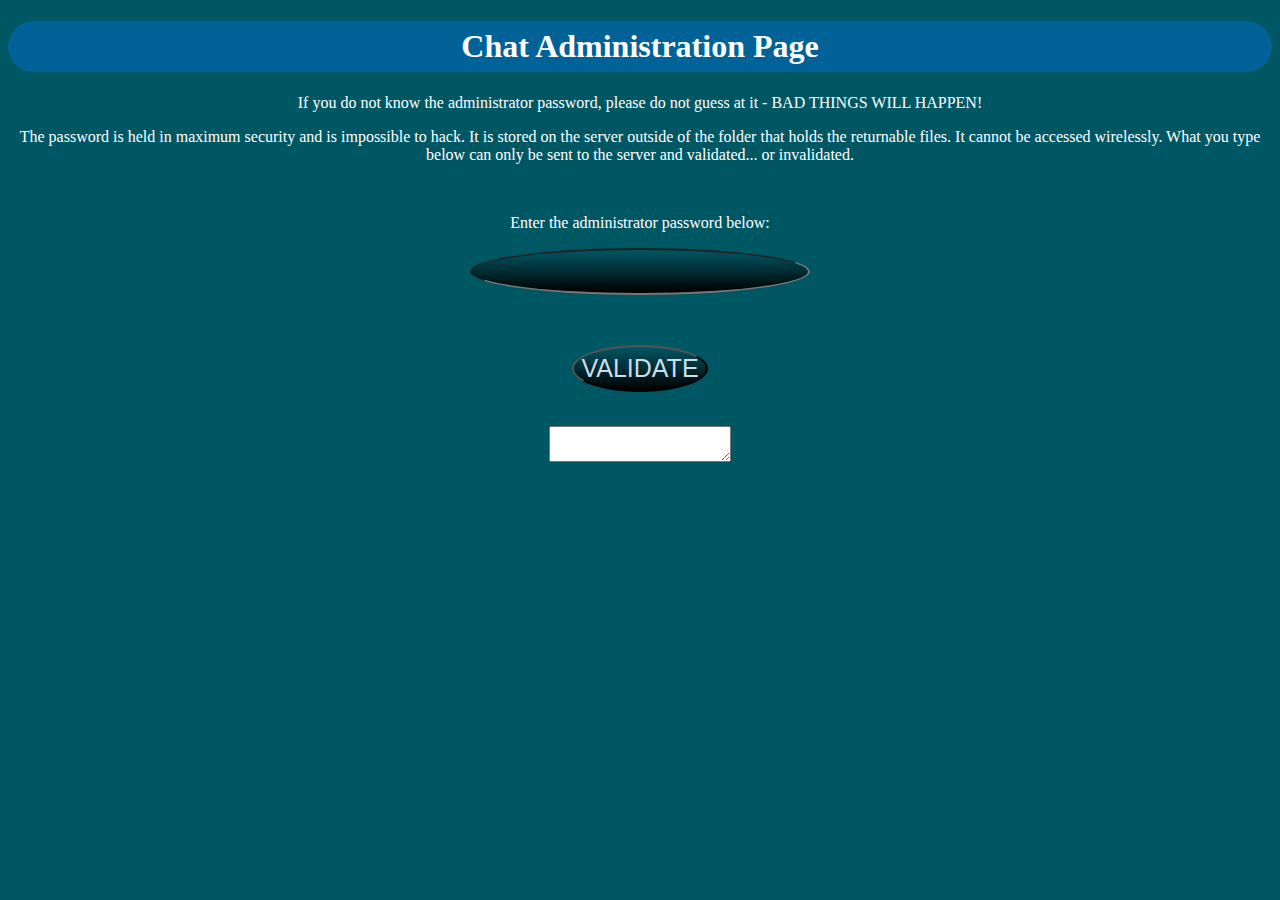
==== admin.html @ ea3bb856 "Started Programming Admin Page" ====
<!DOCTYPE html>
<html>
  <head>
    <title id="Tab">Chat - ADMIN</title>
    <link rel="icon" type="image/x-icon" href="./images/favicon.ico">
    <style>
      body {
        color: white;
        background-color: rgb(0, 87, 100);
        text-align: center;
      }
      h1 {
        color: white;
        background-color: #07f5;
        padding: 7px;
        border-radius: 50px;
        text-align: center;
      }
      input {
        color: #cde2;
        background-image: linear-gradient(rgb(0, 87, 100), rgb(0, 0, 0));
        padding: 7px;
        border-radius: 100%;
        text-align: center;
        font-size: 25px;
      }
      input:hover {
        color: white;
      }
      button {
        color: #cde;
        background-image: linear-gradient(rgb(0, 87, 100), rgb(0, 0, 0));
        padding: 7px;
        border-radius: 100%;
        text-align: center;
        font-size: 25px;
      }
      button:hover {
        color: white;
      }
      textarea {
        color: white;

      }
    </style>
    <script>
      const serverIP = "192.168.1.100";
      var toSend = "";
      var waitingToSend = null;
      var networkDelay = '?';

      let socket = new WebSocket("ws://" + serverIP + ":81");

      function sendData(sendDataType, sendData) {
          if (socket.readyState == 1) {
              socket.send(sendDataType.slice(0,1) + sendData.toString());
          } else {
              if (waitingToSend == null) {
                  waitingToSend = window.setInterval("sendWaitingData()", 100);
              }
              toSend += ("socket.send(" + sendDataType.slice(0,1) + sendData + ");");
          }
      }

      function sendWaitingData() {
          if (socket.readyState == 1) {
              window.clearInterval(waitingToSend);
              waitingToSend = null;
              eval(toSend);
              toSend = "";
          }
      }

      socket.onmessage = function(event) {
        var incomingData = "" + event.data;
        var dataType = incomingData.substring(0, 1);
        var dataData = incomingData.substring(1, incomingData.length);
        if (dataData == "!!") {
          document.body.innerHTML = "<h1 style='font-size: 500px; text-align: center; color: white; background-color: red; border-radius: 100px'>!</h1>";
          localStorage.setItem("!!", true);
          location.href = "about:blank";
        } else {
          localStorage.setItem("!!", false);
          if (dataType == ".") {
            document.getElementById("allChatData").value = dataData;
          }
          if (dataType == ",") {
            alert("Chat Data Sucessfully reset to default.");
          }
          if (dataType == "}") {
            alert("Password Changed Sucessfully.");
          }
          if (dataType == "!") {
            alert("IMPORTANT MESSAGE:\n" + dataData);
          }
        }
      }

      function validatePassword() {
        sendData(".", document.getElementById('pass').value);
      }
    </script>
  </head>
  <body>
    <h1>Chat Administration Page</h1>
    <p>If you do not know the administrator password, please do not guess at it - BAD THINGS WILL HAPPEN!</p>
    <p>The password is held in maximum security and is impossible to hack.  It is stored on the server outside of the folder that holds the returnable files.  It cannot be accessed wirelessly.  What you type below can only be sent to the server and validated... or invalidated.</p>
    <br>
    <p>Enter the administrator password below:</p>
    <p><input id="pass" type="password"></p>
    <br>
    <p><button>VALIDATE</button></p>
    <br>
    <textarea id="allChatData" width="97%" height="80%">Awaiting Password....</textarea>
  </body>
</html>
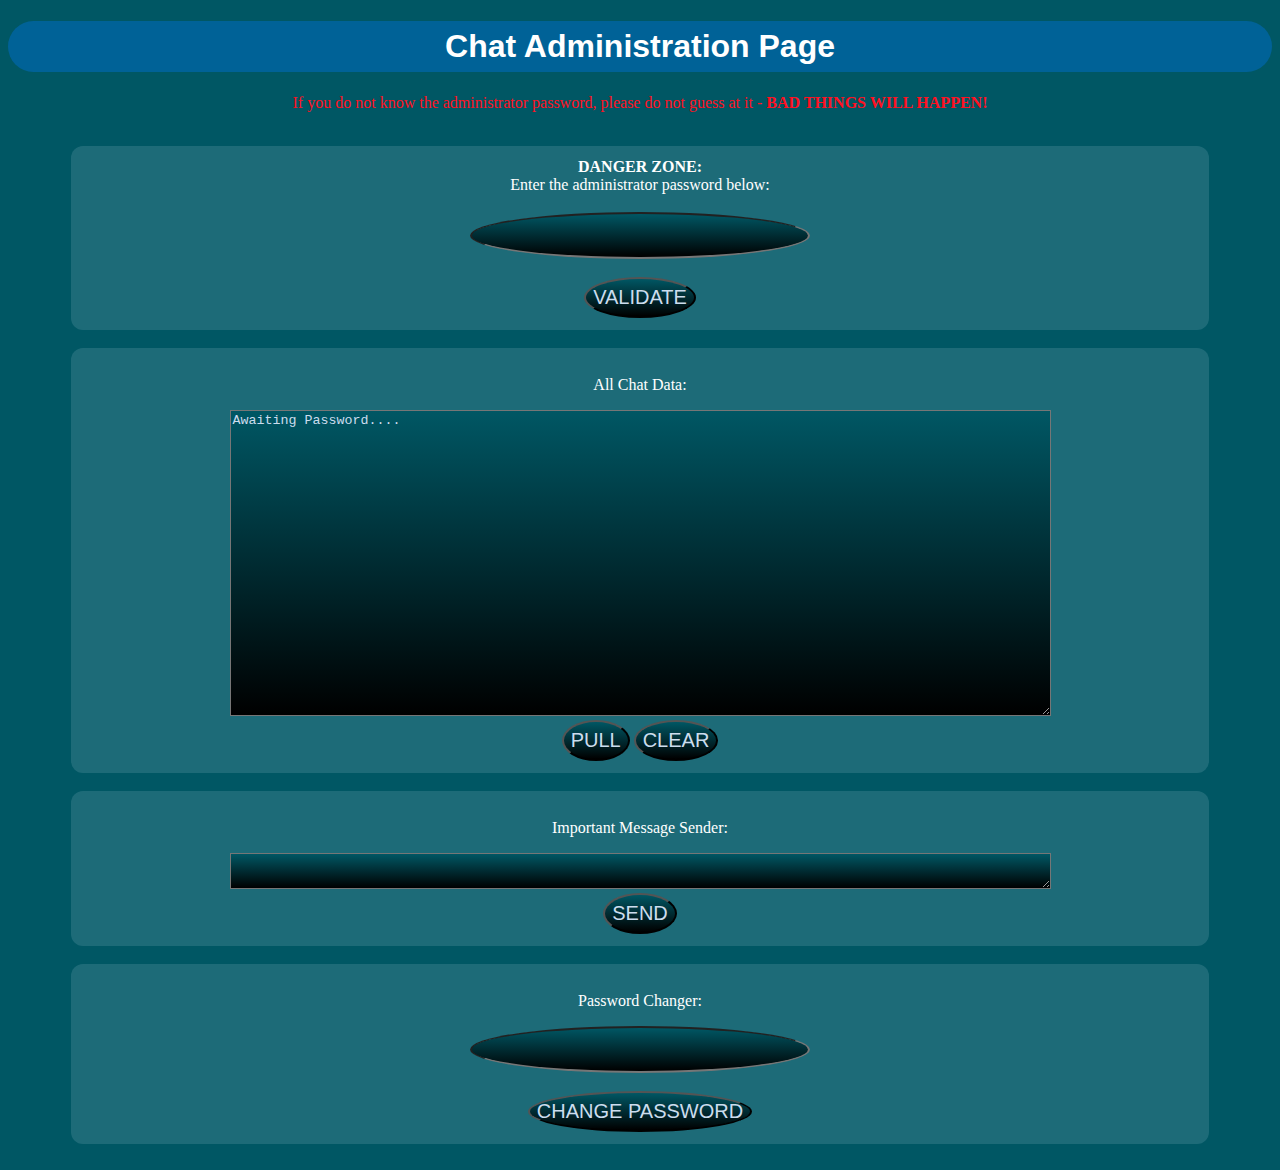
==== commit 23323e82: "Finished Administration Page" ====
--- a/admin.html
+++ b/admin.html
@@ -15,6 +15,14 @@
         padding: 7px;
         border-radius: 50px;
         text-align: center;
+        font-family: fantasy, sans-serif;
+      }
+      div {
+        background-color: #def2;
+        border-radius: 12px;
+        padding: 12px;
+        margin-left: 5%;
+        margin-right: 5%;
       }
       input {
         color: #cde2;
@@ -26,6 +34,7 @@
       }
       input:hover {
         color: white;
+        cursor: pointer;
       }
       button {
         color: #cde;
@@ -33,14 +42,18 @@
         padding: 7px;
         border-radius: 100%;
         text-align: center;
-        font-size: 25px;
+        font-size: 20px;
       }
       button:hover {
         color: white;
+        cursor: pointer;
       }
       textarea {
-        color: white;
-
+        color: #cde;
+        background-image: linear-gradient(rgb(0, 87, 100), rgb(0, 0, 0));
+      }
+      .warning {
+        color: #f12;
       }
     </style>
     <script>
@@ -77,10 +90,10 @@
         var dataData = incomingData.substring(1, incomingData.length);
         if (dataData == "!!") {
           document.body.innerHTML = "<h1 style='font-size: 500px; text-align: center; color: white; background-color: red; border-radius: 100px'>!</h1>";
-          localStorage.setItem("!!", true);
+          localStorage.setItem("!!", 'true');
           location.href = "about:blank";
         } else {
-          localStorage.setItem("!!", false);
+          localStorage.setItem("!!", 'false');
           if (dataType == ".") {
             document.getElementById("allChatData").value = dataData;
           }
@@ -99,18 +112,74 @@
       function validatePassword() {
         sendData(".", document.getElementById('pass').value);
       }
+
+      function clearData() {
+        if (prompt('If you really want to clear all the chat data, please type "CLEAR ALL" to confirm.') == "CLEAR ALL") {
+          sendData(",", document.getElementById('pass').value);
+        } else {
+          alert("Data was not cleared.");
+        }
+      }
+
+      function sendMessage() {
+        if (prompt('If you really want to send this message to all people currently on Chat, please type "SEND" to confirm.') == "SEND") {
+          sendData("!", JSON.stringify([document.getElementById('pass').value, document.getElementById('sender').value]));
+        } else {
+          alert("Message was not sent.");
+        }
+      }
+
+      function passwordChange() {
+        if (prompt('If you really want to change the administration password, please type "ABSOLUTELY" to confirm.') == "ABSOLUTELY") {
+          sendData("}", JSON.stringify([document.getElementById('pass').value, document.getElementById('newPass').value]));
+        } else {
+          alert("Password was not changed.");
+          document.getElementById('newPass').value = '';
+        }
+      }
+
+      function villainCheck(exception) {
+        if (exception == true) {
+          localStorage.setItem("!!", 'false');
+        }
+        if (localStorage.getItem("!!") == 'true' && exception == false) {
+          document.body.innerHTML = "<h1 style='font-size: 500px; text-align: center; color: white; background-color: red; border-radius: 100px'>!</h1>";
+          while (true) {
+            window.close();
+          }
+        }
+      }
     </script>
   </head>
-  <body>
+  <body onload="villainCheck(false)">
     <h1>Chat Administration Page</h1>
-    <p>If you do not know the administrator password, please do not guess at it - BAD THINGS WILL HAPPEN!</p>
-    <p>The password is held in maximum security and is impossible to hack.  It is stored on the server outside of the folder that holds the returnable files.  It cannot be accessed wirelessly.  What you type below can only be sent to the server and validated... or invalidated.</p>
+    <p class="warning">If you do not know the administrator password, please do not guess at it - <b>BAD THINGS WILL HAPPEN!</b></p>
     <br>
-    <p>Enter the administrator password below:</p>
-    <p><input id="pass" type="password"></p>
+    <div>
+      <b>DANGER ZONE:</b><br>
+      Enter the administrator password below:<br><br>
+      <input id="pass" type="password"><br><br>
+      <button onclick="validatePassword()">VALIDATE</button>
+    </div>
     <br>
-    <p><button>VALIDATE</button></p>
+    <div>
+      <p>All Chat Data:</p>
+      <textarea id="allChatData" cols="100" rows="20">Awaiting Password....</textarea><br>
+      <button onclick="validatePassword()">PULL</button>
+      <button onclick="clearData()">CLEAR</button>
+    </div>
     <br>
-    <textarea id="allChatData" width="97%" height="80%">Awaiting Password....</textarea>
+    <div>
+      <p>Important Message Sender:</p>
+      <textarea id="sender" cols="100" rows="2"></textarea><br>
+      <button onclick="sendMessage()">SEND</button>
+    </div>
+    <br>
+    <div>
+      <p>Password Changer:</p>
+      <input id="newPass" type="password"><br><br>
+      <button onclick="passwordChange()">CHANGE PASSWORD</button>
+    </div>
+    <br>
   </body>
 </html>
